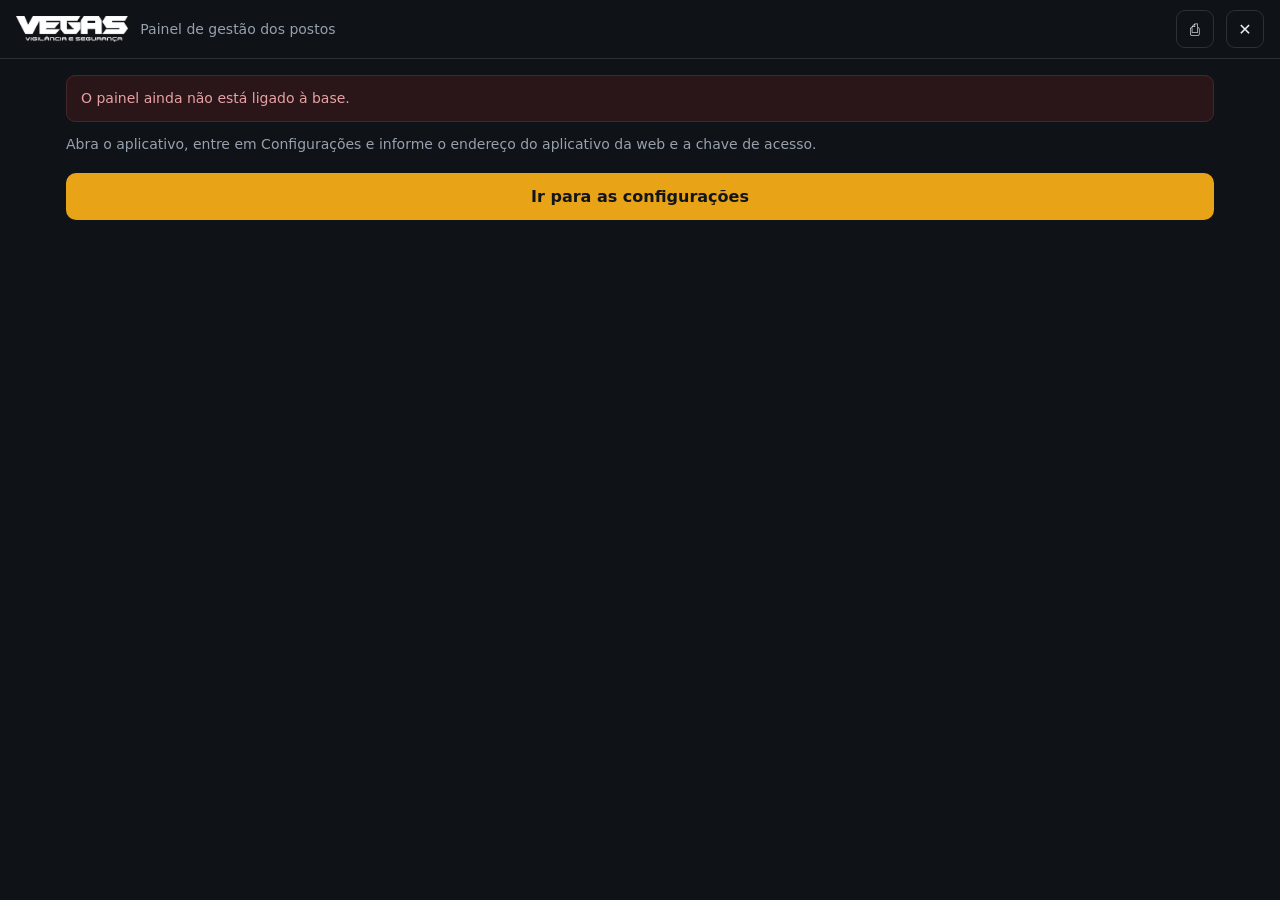
==== painel.html @ f636fe3f "1commit" ====
<!doctype html>
<html lang="pt-BR">
<head>
<meta charset="utf-8">
<meta name="viewport" content="width=device-width,initial-scale=1,viewport-fit=cover">
<meta name="theme-color" content="#0f1216">
<title>Vegas — Painel de gestão</title>
<link rel="icon" href="img/icon-192.png">
<link rel="stylesheet" href="css/app.css">
<style>
  .larga{max-width:1180px}
  .kpis{display:grid;grid-template-columns:repeat(auto-fit,minmax(150px,1fr));gap:10px;margin-bottom:22px}
  .kpi{background:var(--painel);border:1px solid var(--linha);border-radius:var(--raio);padding:14px 16px}
  .kpi .n{font-size:32px;font-weight:800;line-height:1.1}
  .kpi .r{font-size:13px;color:var(--fraco);margin-top:2px}
  .kpi.alerta{border-color:#5a2f18}
  .grade2{display:grid;grid-template-columns:1fr;gap:18px}
  @media(min-width:900px){.grade2{grid-template-columns:1fr 1fr}}
  .faixas{display:flex;gap:6px;margin:10px 0 4px;flex-wrap:wrap}
  .fx{flex:1;min-width:92px;border:1px solid var(--linha);border-radius:9px;padding:10px;
      background:var(--painel);cursor:pointer;text-align:center}
  .fx.ativa{border-color:var(--ambar)}
  .fx .n{font-size:22px;font-weight:800}
  .fx .r{font-size:11.5px;color:var(--fraco)}
  table.tab{width:100%;border-collapse:collapse;font-size:14px}
  table.tab th{text-align:left;padding:9px 8px;border-bottom:1px solid var(--linha);
      color:var(--fraco);font-weight:600;font-size:13px;cursor:pointer;white-space:nowrap;position:sticky;top:0;background:var(--fundo)}
  table.tab td{padding:9px 8px;border-bottom:1px solid #20252c}
  table.tab tr:hover td{background:var(--painel)}
  .rolar{overflow:auto;max-height:560px;border:1px solid var(--linha);border-radius:var(--raio)}
  .filtros{display:flex;gap:8px;flex-wrap:wrap;margin-bottom:12px}
  .filtros select,.filtros input{width:auto;min-width:130px;flex:1}
  .ctrl{display:flex;align-items:center;gap:10px;padding:7px 0;font-size:14px}
  .ctrl .nome{flex:1;min-width:0}
  .ctrl .trilha{width:120px;height:8px;background:var(--painel2);border-radius:4px;overflow:hidden;flex:0 0 auto}
  .ctrl .pct{width:44px;text-align:right;font-weight:700;flex:0 0 auto}
  .venc{display:flex;justify-content:space-between;gap:10px;padding:8px 0;border-bottom:1px solid #20252c;font-size:14px}
  .venc .d{color:var(--fraco);font-size:13px;white-space:nowrap}
  .badge{font-size:11px;font-weight:700;padding:2px 8px;border-radius:10px;color:#12151a}
  @media print{
    body{background:#fff;color:#000}
    .topo,.no-print,.rodape-acao{display:none!important}
    .kpi,.cartao,.rolar{border-color:#bbb;background:#fff;color:#000}
    .rolar{max-height:none;overflow:visible}
    table.tab th{background:#fff;color:#000}
    @page{size:A4 landscape;margin:12mm}
  }
</style>
</head>
<body>

<header class="topo">
  <img src="img/logo-branca.png" alt="Vegas" style="height:26px">
  <span class="titulo">Painel de gestão dos postos</span>
  <button class="icone-btn" id="btnImprimir" title="Imprimir">⎙</button>
  <button class="icone-btn" id="btnVoltar" title="Voltar ao aplicativo">✕</button>
</header>

<main class="tela larga" id="conteudo">
  <div class="aviso info" id="carregando">Conectando com a base…</div>
</main>

<script src="js/logo.js"></script>
<script src="js/schema.js"></script>
<script src="js/engine.js"></script>
<script src="js/storage.js"></script>
<script src="js/sync.js"></script>
<script>
var dados = null, filtro = { seg:'', cidade:'', sup:'', faixa:'', busca:'' }, ordem = { col:'indice', asc:true };

function esc(s){return String(s==null?'':s).replace(/&/g,'&amp;').replace(/</g,'&lt;').replace(/>/g,'&gt;');}
function corIndice(n){return window.faixaIndice(n).cor;}
function dataBr(s){ if(!s) return '—'; var p=String(s).split('-'); return p.length===3?p[2]+'/'+p[1]+'/'+p[0]:s; }

document.getElementById('btnVoltar').onclick=function(){location.href='index.html';};
document.getElementById('btnImprimir').onclick=function(){window.print();};

function iniciar(){
  if(!window.Sync.configurado()){
    document.getElementById('conteudo').innerHTML =
      '<div class="aviso erro">O painel ainda não está ligado à base.</div>' +
      '<p class="sub">Abra o aplicativo, entre em Configurações e informe o endereço do aplicativo da web e a chave de acesso.</p>' +
      '<button class="btn" onclick="location.href=\'index.html\'">Ir para as configurações</button>';
    return;
  }
  window.Sync.painel().then(function(r){ dados = r.painel; render(); })
    .catch(function(e){
      document.getElementById('conteudo').innerHTML =
        '<div class="aviso erro">Não foi possível carregar: '+esc(e.message)+'</div>'+
        '<p class="sub">Se você acabou de atualizar o Code.gs, republique em Implantar, Gerenciar implantações, editar a existente, nova versão. Sem isso a ação do painel ainda não existe no servidor.</p>'+
        '<button class="btn secundario" onclick="location.reload()">Tentar de novo</button>';
    });
}

function render(){
  var d = dados;
  if(!d.total){
    document.getElementById('conteudo').innerHTML =
      '<div class="lista-vazia">A base está vazia. Faça o primeiro levantamento e envie pelo aplicativo.</div>';
    return;
  }
  var h = '';

  h += '<h1>Carteira de postos</h1><p class="sub">'+d.total+' postos na base · atualizado agora</p>';

  h += '<div class="kpis">'
    + kpi(d.total,'Postos levantados','')
    + kpi(d.indiceMedio,'Índice médio da carteira', corIndice(d.indiceMedio))
    + kpi(d.criticos,'Em nível crítico ou incipiente', d.criticos?'#d34b4f':'')
    + kpi(d.riscosCriticos,'Riscos críticos em aberto', d.riscosCriticos?'#e0651a':'')
    + kpi(d.vencidos,'Planos com revisão vencida', d.vencidos?'#d34b4f':'')
    + '</div>';

  if(d.total < 15){
    h += '<div class="aviso info">Com menos de 15 postos levantados o índice médio oscila muito e ainda não serve para decisão. '
      +  'Use por enquanto a lista de riscos recorrentes, que já é útil desde o terceiro posto.</div>';
  }

  /* dimensões */
  h += '<div class="grade2"><section><h2>Maturidade média por dimensão</h2>'
    +  '<p class="sub">Dimensão baixa em toda a carteira é problema de processo seu, não de um cliente.</p>';
  Object.keys(window.DIMENSOES).forEach(function(k){
    var v = d.medias[k];
    h += '<div class="dim-linha"><span class="nome">'+window.DIMENSOES[k]+'</span>'
      +  '<span class="trilha"><span style="display:block;height:100%;width:'+(v||0)+'%;background:'+(v===null?'#2b3139':corIndice(v))+'"></span></span>'
      +  '<span class="val">'+(v===null?'—':v)+'</span></div>';
  });
  h += '</section>';

  /* distribuição */
  h += '<section><h2>Distribuição por faixa</h2><p class="sub">Toque em uma faixa para filtrar a tabela.</p><div class="faixas">'
    + fx('critico','Crítico',d.distribuicao.critico,'#C6282C')
    + fx('incipiente','Incipiente',d.distribuicao.incipiente,'#E0651A')
    + fx('basico','Básico',d.distribuicao.basico,'#E8A317')
    + fx('gerenciado','Gerenciado',d.distribuicao.gerenciado,'#7CB518')
    + fx('avancado','Avançado',d.distribuicao.avancado,'#2FA84F')
    + '</div></section></div>';

  /* revisões */
  h += '<div class="grade2"><section><h2>Revisões vencidas</h2>';
  h += d.listaVencidos.length
    ? d.listaVencidos.map(function(p){
        return '<div class="venc"><span>'+esc(p.cliente)+(p.posto?' — '+esc(p.posto):'')+'</span>'
          + '<span class="d" style="color:#d34b4f">venceu '+dataBr(p.revisao)+'</span></div>';
      }).join('')
    : '<p class="sub">Nenhuma revisão vencida.</p>';
  h += '</section><section><h2>Vencendo em 60 dias</h2>';
  h += d.listaVencendo.length
    ? d.listaVencendo.map(function(p){
        return '<div class="venc"><span>'+esc(p.cliente)+(p.posto?' — '+esc(p.posto):'')+'</span>'
          + '<span class="d">'+dataBr(p.revisao)+'</span></div>';
      }).join('')
    : '<p class="sub">Nada vencendo nos próximos 60 dias.</p>';
  h += '</section></div>';

  /* tabela */
  h += '<h2>Postos</h2>'
    + '<div class="filtros">'
    + sel('seg','Todos os segmentos', unicos('segmento'))
    + sel('cidade','Todas as cidades', unicos('cidade'))
    + sel('sup','Todos os supervisores', unicos('supervisor'))
    + '<input type="text" id="fBusca" placeholder="Buscar cliente ou posto" value="'+esc(filtro.busca)+'">'
    + '<button class="btn secundario" id="btnCsv" style="width:auto;padding:12px 16px">Exportar CSV</button>'
    + '</div><div class="rolar" id="tabela"></div>';

  /* riscos recorrentes */
  h += '<div class="grade2"><section><h2>Riscos mais recorrentes</h2>'
    +  '<p class="sub">Ordenados por postos afetados multiplicado pela gravidade.</p>';
  h += d.recorrentes.map(function(r){
    return '<div class="risco-item '+r.nivel.toLowerCase().replace('í','i').replace('é','e')+'">'
      + '<h4>'+esc(r.titulo)+'</h4>'
      + '<p>'+r.postos+' de '+d.total+' postos · '+esc(r.cat)+' · nível '+esc(r.nivel)+'</p></div>';
  }).join('');
  h += '</section>';

  /* controles */
  h += '<section><h2>Comparativo de controles</h2>'
    +  '<p class="sub">Percentual de postos com o controle adequado. É a tela que muda a conversa comercial.</p>';
  h += d.controles.slice().sort(function(a,b){
      if(a.pct===null) return 1; if(b.pct===null) return -1; return a.pct-b.pct;
    }).map(function(c){
      var p = c.pct===null?0:c.pct;
      return '<div class="ctrl"><span class="nome">'+esc(c.nome)+'</span>'
        + '<span class="trilha"><span style="display:block;height:100%;width:'+p+'%;background:'+corIndice(p)+'"></span></span>'
        + '<span class="pct">'+(c.pct===null?'—':p+'%')+'</span></div>';
    }).join('');
  h += '</section></div>';

  h += '<div class="rodape-acao no-print"><button class="btn secundario" onclick="window.print()">Imprimir relatório da carteira</button></div>';

  document.getElementById('conteudo').innerHTML = h;
  ligar();
  renderTabela();
}

function kpi(n,r,cor){
  return '<div class="kpi'+(cor==='#d34b4f'?' alerta':'')+'"><div class="n"'+(cor?' style="color:'+cor+'"':'')+'>'+n+'</div><div class="r">'+r+'</div></div>';
}
function fx(chave,nome,n,cor){
  return '<button class="fx'+(filtro.faixa===chave?' ativa':'')+'" data-fx="'+chave+'">'
    + '<div class="n" style="color:'+cor+'">'+n+'</div><div class="r">'+nome+'</div></button>';
}
function unicos(campo){
  var s = {};
  dados.postos.forEach(function(p){ if(p[campo]) s[p[campo]]=1; });
  return Object.keys(s).sort();
}
function sel(chave,rotulo,lista){
  return '<select data-f="'+chave+'"><option value="">'+rotulo+'</option>'
    + lista.map(function(x){ return '<option'+(filtro[chave]===x?' selected':'')+'>'+esc(x)+'</option>'; }).join('')
    + '</select>';
}

function filtrados(){
  var faixaRange = { critico:[0,20], incipiente:[20,40], basico:[40,60], gerenciado:[60,80], avancado:[80,101] };
  return dados.postos.filter(function(p){
    if(filtro.seg && p.segmento!==filtro.seg) return false;
    if(filtro.cidade && p.cidade!==filtro.cidade) return false;
    if(filtro.sup && p.supervisor!==filtro.sup) return false;
    if(filtro.faixa){ var f=faixaRange[filtro.faixa]; if(!(p.indice>=f[0]&&p.indice<f[1])) return false; }
    if(filtro.busca){
      var t = (p.cliente+' '+p.posto+' '+p.cidade).toLowerCase();
      if(t.indexOf(filtro.busca.toLowerCase())<0) return false;
    }
    return true;
  }).sort(function(a,b){
    var x=a[ordem.col], y=b[ordem.col];
    if(typeof x==='string'){ x=x.toLowerCase(); y=String(y).toLowerCase(); }
    if(x<y) return ordem.asc?-1:1;
    if(x>y) return ordem.asc?1:-1;
    return 0;
  });
}

function renderTabela(){
  var lista = filtrados();
  var cols = [['cliente','Cliente'],['posto','Posto'],['cidade','Cidade'],['segmento','Segmento'],
              ['supervisor','Supervisor'],['indice','Índice'],['criticos','Críticos'],
              ['riscos','Riscos'],['data','Levantado'],['revisao','Revisar até']];
  var hoje = new Date().toISOString().slice(0,10);
  var h = '<table class="tab"><thead><tr>'
    + cols.map(function(c){ return '<th data-c="'+c[0]+'">'+c[1]+(ordem.col===c[0]?(ordem.asc?' ↑':' ↓'):'')+'</th>'; }).join('')
    + '</tr></thead><tbody>';
  h += lista.map(function(p){
    var venc = p.revisao && p.revisao < hoje;
    return '<tr><td>'+esc(p.cliente)+'</td><td>'+esc(p.posto)+'</td><td>'+esc(p.cidade)+'</td>'
      + '<td>'+esc(p.segmento)+'</td><td>'+esc(p.supervisor)+'</td>'
      + '<td><span class="badge" style="background:'+corIndice(p.indice)+'">'+p.indice+'</span></td>'
      + '<td>'+(p.criticos||'—')+'</td><td>'+(p.riscos||'—')+'</td>'
      + '<td>'+dataBr(p.data)+'</td>'
      + '<td'+(venc?' style="color:#d34b4f"':'')+'>'+dataBr(p.revisao)+'</td></tr>';
  }).join('');
  h += '</tbody></table>';
  if(!lista.length) h = '<div class="lista-vazia">Nenhum posto com esses filtros.</div>';
  document.getElementById('tabela').innerHTML = h;

  Array.prototype.forEach.call(document.querySelectorAll('[data-c]'), function(el){
    el.onclick = function(){
      if(ordem.col===el.dataset.c) ordem.asc = !ordem.asc;
      else { ordem.col = el.dataset.c; ordem.asc = true; }
      renderTabela();
    };
  });
}

function ligar(){
  Array.prototype.forEach.call(document.querySelectorAll('[data-f]'), function(el){
    el.onchange = function(){ filtro[el.dataset.f] = el.value; renderTabela(); };
  });
  Array.prototype.forEach.call(document.querySelectorAll('[data-fx]'), function(el){
    el.onclick = function(){
      filtro.faixa = filtro.faixa===el.dataset.fx ? '' : el.dataset.fx;
      render();
    };
  });
  var b = document.getElementById('fBusca');
  if(b) b.oninput = function(){ filtro.busca = b.value; renderTabela(); };
  var c = document.getElementById('btnCsv');
  if(c) c.onclick = exportarCsv;
}

function exportarCsv(){
  var lista = filtrados();
  var cab = ['Cliente','Posto','Cidade','Segmento','Supervisor','Indice','Faixa','Criticos','Altos','Riscos','Levantado','Revisar ate'];
  var linhas = lista.map(function(p){
    return [p.cliente,p.posto,p.cidade,p.segmento,p.supervisor,p.indice,p.faixa,p.criticos,p.altos,p.riscos,p.data,p.revisao];
  });
  var csv = [cab].concat(linhas).map(function(l){
    return l.map(function(x){ return '"'+String(x==null?'':x).replace(/"/g,'""')+'"'; }).join(';');
  }).join('\r\n');
  var blob = new Blob(['\ufeff'+csv], {type:'text/csv;charset=utf-8'});
  var a = document.createElement('a');
  a.href = URL.createObjectURL(blob);
  a.download = 'vegas-carteira-'+new Date().toISOString().slice(0,10)+'.csv';
  a.click();
}

iniciar();
</script>
</body>
</html>
---- css/app.css ----
:root{
  --fundo:#0f1216;
  --painel:#171b21;
  --painel2:#1e232b;
  --linha:#2b3139;
  --texto:#e8ebf0;
  --fraco:#97a1ae;
  --ambar:#e8a317;
  --ambar-esc:#c98c0c;
  --verde:#2fa84f;
  --vermelho:#d34b4f;
  --laranja:#e0651a;
  --raio:10px;
  --fonte:system-ui,-apple-system,"Segoe UI",Roboto,"Helvetica Neue",Arial,sans-serif;
}
*{box-sizing:border-box;-webkit-tap-highlight-color:transparent}
html,body{margin:0;padding:0}
body{
  background:var(--fundo);color:var(--texto);font-family:var(--fonte);
  font-size:16px;line-height:1.5;padding-bottom:env(safe-area-inset-bottom);
}
button,input,select,textarea{font-family:inherit;font-size:16px}
a{color:var(--ambar)}

/* ---------- topo ---------- */
.topo{
  position:sticky;top:0;z-index:20;background:var(--fundo);
  border-bottom:1px solid var(--linha);
  padding:calc(10px + env(safe-area-inset-top)) 16px 10px;
  display:flex;align-items:center;gap:12px;
}
.topo img{height:26px;width:auto}
.topo .titulo{font-size:14px;color:var(--fraco);flex:1;min-width:0;
  overflow:hidden;text-overflow:ellipsis;white-space:nowrap}
.icone-btn{
  background:transparent;border:1px solid var(--linha);color:var(--texto);
  width:38px;height:38px;border-radius:9px;display:grid;place-items:center;cursor:pointer;flex:0 0 auto
}
.icone-btn:active{background:var(--painel2)}

.tela{padding:16px;max-width:760px;margin:0 auto}
.oculto{display:none!important}

h1{font-size:21px;margin:0 0 4px;font-weight:650;letter-spacing:-.01em}
h2{font-size:17px;margin:22px 0 8px;font-weight:600}
.sub{color:var(--fraco);font-size:14px;margin:0 0 18px}

/* ---------- botões ---------- */
.btn{
  display:inline-flex;align-items:center;justify-content:center;gap:8px;
  background:var(--ambar);color:#12151a;border:0;border-radius:var(--raio);
  padding:14px 18px;font-weight:700;cursor:pointer;width:100%;
}
.btn:active{background:var(--ambar-esc)}
.btn.secundario{background:transparent;color:var(--texto);border:1px solid var(--linha)}
.btn.secundario:active{background:var(--painel2)}
.btn.perigo{background:transparent;color:var(--vermelho);border:1px solid #47262a}
.btn:disabled{opacity:.45;cursor:default}
.btn-linha{display:flex;gap:10px;margin-top:12px}
.btn-linha .btn{flex:1}

/* ---------- cartões ---------- */
.cartao{
  background:var(--painel);border:1px solid var(--linha);border-radius:var(--raio);
  padding:16px;margin-bottom:12px;
}
.cartao-clicavel{cursor:pointer}
.cartao-clicavel:active{background:var(--painel2)}
.cartao h3{margin:0 0 3px;font-size:16px;font-weight:600}
.cartao .meta{color:var(--fraco);font-size:13px}

.lista-vazia{
  border:1px dashed var(--linha);border-radius:var(--raio);
  padding:30px 20px;text-align:center;color:var(--fraco)
}

/* ---------- escolha de segmento ---------- */
.segmentos{display:grid;gap:10px}
.seg{
  display:flex;align-items:center;gap:14px;text-align:left;
  background:var(--painel);border:1px solid var(--linha);border-radius:var(--raio);
  padding:16px;color:var(--texto);cursor:pointer;width:100%
}
.seg:active{border-color:var(--ambar)}
.seg .seg-n{
  width:34px;height:34px;border-radius:8px;background:var(--painel2);
  display:grid;place-items:center;color:var(--ambar);font-weight:700;flex:0 0 auto
}
.seg .seg-t{font-weight:600}
.seg .seg-d{font-size:13px;color:var(--fraco)}

/* ---------- formulário ---------- */
.form-fixo{position:sticky;top:var(--h-topo,59px);z-index:15;background:var(--fundo)}
.progresso{padding:10px 16px 12px}
.progresso-barra{height:4px;background:var(--painel2);border-radius:3px;overflow:hidden}
.progresso-fill{height:100%;background:var(--ambar);transition:width .25s}
.progresso-txt{display:flex;justify-content:space-between;font-size:12px;color:var(--fraco);margin-bottom:7px}

.abas{display:flex;gap:6px;overflow-x:auto;padding:4px 16px 10px;scrollbar-width:none;
  border-bottom:1px solid var(--linha)}
.abas::-webkit-scrollbar{display:none}
.aba{
  background:var(--painel);border:1px solid var(--linha);color:var(--fraco);
  padding:7px 13px;border-radius:20px;font-size:13px;white-space:nowrap;cursor:pointer
}
.aba.ativa{background:var(--ambar);border-color:var(--ambar);color:#12151a;font-weight:650}
.aba.completa{border-color:#2c5a3a;color:#7fc99a}

.pergunta{padding:16px 0;border-bottom:1px solid var(--linha)}
.pergunta:last-child{border-bottom:0}
.pergunta .rotulo{display:block;font-weight:550;margin-bottom:4px}
.pergunta .dica{font-size:13px;color:var(--fraco);margin:0 0 10px}
input[type=text],input[type=number],input[type=date],input[type=tel],select,textarea{
  width:100%;background:var(--painel);border:1px solid var(--linha);color:var(--texto);
  border-radius:9px;padding:12px 13px
}
textarea{min-height:92px;resize:vertical}
input:focus,select:focus,textarea:focus{outline:2px solid var(--ambar);outline-offset:1px;border-color:transparent}

.opcoes{display:grid;gap:7px;margin-top:8px}
.opcao{
  display:flex;align-items:flex-start;gap:11px;background:var(--painel);
  border:1px solid var(--linha);border-radius:9px;padding:12px 13px;cursor:pointer
}
.opcao input{position:absolute;opacity:0;pointer-events:none}
.opcao .marca{
  width:19px;height:19px;border-radius:50%;border:2px solid var(--linha);
  flex:0 0 auto;margin-top:2px;display:grid;place-items:center
}
.opcao.marcada{border-color:var(--ambar);background:#241f14}
.opcao.marcada .marca{border-color:var(--ambar)}
.opcao.marcada .marca::after{content:'';width:9px;height:9px;border-radius:50%;background:var(--ambar)}
.opcao span.txt{font-size:15px;line-height:1.35}

/* ---------- fotos ---------- */
.fotos-grid{display:grid;grid-template-columns:repeat(auto-fill,minmax(140px,1fr));gap:10px;margin-top:12px}
.foto-item{background:var(--painel);border:1px solid var(--linha);border-radius:9px;overflow:hidden}
.foto-item img{width:100%;height:110px;object-fit:cover;display:block;background:var(--painel2)}
.foto-item .cap{padding:8px}
.foto-item input{padding:8px 9px;font-size:13px}
.foto-item .remover{
  width:100%;background:transparent;border:0;border-top:1px solid var(--linha);
  color:var(--vermelho);padding:8px;font-size:13px;cursor:pointer
}
.foto-nuvem{font-size:11px;color:var(--verde);padding:0 8px 6px}

/* ---------- resultado ---------- */
.indice{
  display:flex;align-items:center;gap:18px;background:var(--painel);
  border:1px solid var(--linha);border-left:5px solid var(--ambar);
  border-radius:var(--raio);padding:18px;margin-bottom:14px
}
.indice .n{font-size:46px;font-weight:800;line-height:1}
.indice .d{font-size:14px;color:var(--fraco)}
.indice .f{font-weight:650;font-size:16px}

.dim-linha{display:flex;align-items:center;gap:10px;padding:8px 0;font-size:14px}
.dim-linha .nome{width:120px;flex:0 0 auto;color:var(--fraco)}
.dim-linha .trilha{flex:1;height:7px;background:var(--painel2);border-radius:4px;overflow:hidden}
.dim-linha .val{width:32px;text-align:right;font-weight:650}

.chips{display:flex;gap:8px;flex-wrap:wrap;margin:12px 0}
.chip{background:var(--painel);border:1px solid var(--linha);border-radius:20px;
  padding:6px 12px;font-size:13px}
.chip b{font-weight:700}

.risco-item{border-left:3px solid var(--linha);padding:10px 0 10px 12px;margin-bottom:10px}
.risco-item h4{margin:0 0 3px;font-size:15px;font-weight:600}
.risco-item p{margin:0;font-size:13.5px;color:var(--fraco)}
.risco-item.critico{border-color:var(--vermelho)}
.risco-item.alto{border-color:var(--laranja)}
.risco-item.medio{border-color:var(--ambar)}
.risco-item.baixo{border-color:var(--verde)}

/* ---------- avisos ---------- */
.aviso{border-radius:9px;padding:12px 14px;font-size:14px;margin-bottom:12px}
.aviso.info{background:#16202b;border:1px solid #23384c;color:#a8c7e6}
.aviso.erro{background:#2a1618;border:1px solid #47262a;color:#e8a1a4}
.aviso.ok{background:#14241a;border:1px solid #25452f;color:#8fd3a5}

.toast{
  position:fixed;left:50%;bottom:24px;transform:translateX(-50%);
  background:#252b34;color:var(--texto);padding:12px 18px;border-radius:9px;
  border:1px solid var(--linha);font-size:14px;z-index:60;max-width:90vw;text-align:center;
  box-shadow:0 8px 28px rgba(0,0,0,.5)
}

.rodape-acao{
  position:sticky;bottom:0;background:linear-gradient(transparent,var(--fundo) 30%);
  padding:20px 16px;padding-bottom:calc(16px + env(safe-area-inset-bottom));
  max-width:760px;margin:0 auto
}
#telaResultado,#telaConfig{padding-bottom:0}
#telaResultado .btn-linha:first-of-type{margin-top:22px}

.campo-cfg{margin-bottom:14px}
.campo-cfg label{display:block;font-size:14px;margin-bottom:5px;font-weight:550}
.campo-cfg .ajuda{font-size:13px;color:var(--fraco);margin:5px 0 0}

.troca{display:flex;align-items:center;justify-content:space-between;gap:14px;
  padding:14px 0;border-bottom:1px solid var(--linha)}
.troca:last-of-type{border-bottom:0}
.troca .t{font-weight:550}
.troca .d{font-size:13px;color:var(--fraco)}
.switch{position:relative;width:48px;height:28px;flex:0 0 auto}
.switch input{opacity:0;width:0;height:0}
.switch .trilho{position:absolute;inset:0;background:var(--painel2);border:1px solid var(--linha);
  border-radius:20px;transition:.2s;cursor:pointer}
.switch .trilho::before{content:'';position:absolute;width:20px;height:20px;left:3px;top:3px;
  background:var(--fraco);border-radius:50%;transition:.2s}
.switch input:checked + .trilho{background:var(--ambar);border-color:var(--ambar)}
.switch input:checked + .trilho::before{transform:translateX(20px);background:#12151a}

@media(min-width:720px){
  .fotos-grid{grid-template-columns:repeat(4,1fr)}
}
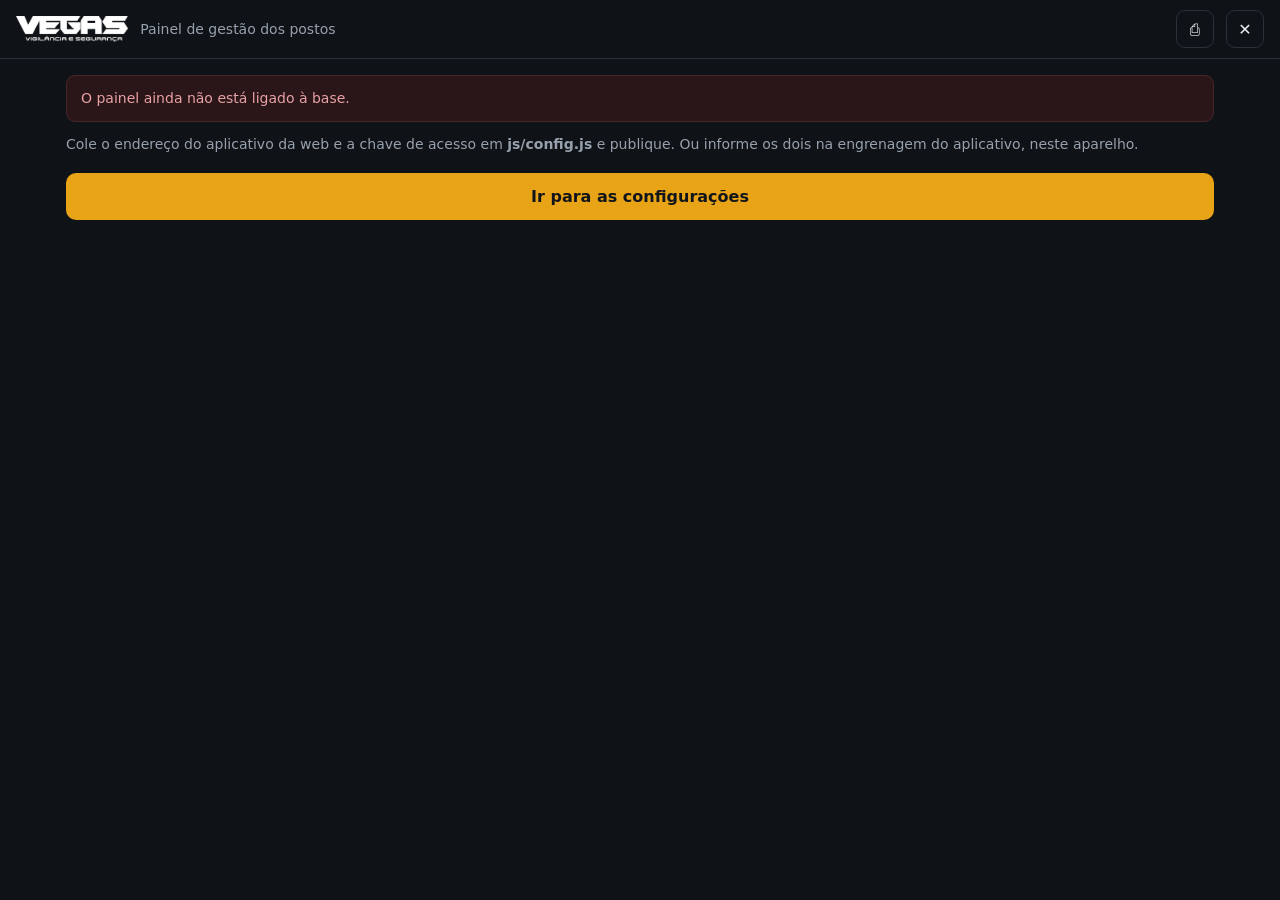
==== commit d7fa371c: "2 commit" ====
--- a/painel.html
+++ b/painel.html
@@ -60,6 +60,7 @@
   <div class="aviso info" id="carregando">Conectando com a base…</div>
 </main>
 
+<script src="js/config.js"></script>
 <script src="js/logo.js"></script>
 <script src="js/schema.js"></script>
 <script src="js/engine.js"></script>
@@ -79,7 +80,7 @@
   if(!window.Sync.configurado()){
     document.getElementById('conteudo').innerHTML =
       '<div class="aviso erro">O painel ainda não está ligado à base.</div>' +
-      '<p class="sub">Abra o aplicativo, entre em Configurações e informe o endereço do aplicativo da web e a chave de acesso.</p>' +
+      '<p class="sub">Cole o endereço do aplicativo da web e a chave de acesso em <strong>js/config.js</strong> e publique. Ou informe os dois na engrenagem do aplicativo, neste aparelho.</p>' +
       '<button class="btn" onclick="location.href=\'index.html\'">Ir para as configurações</button>';
     return;
   }
